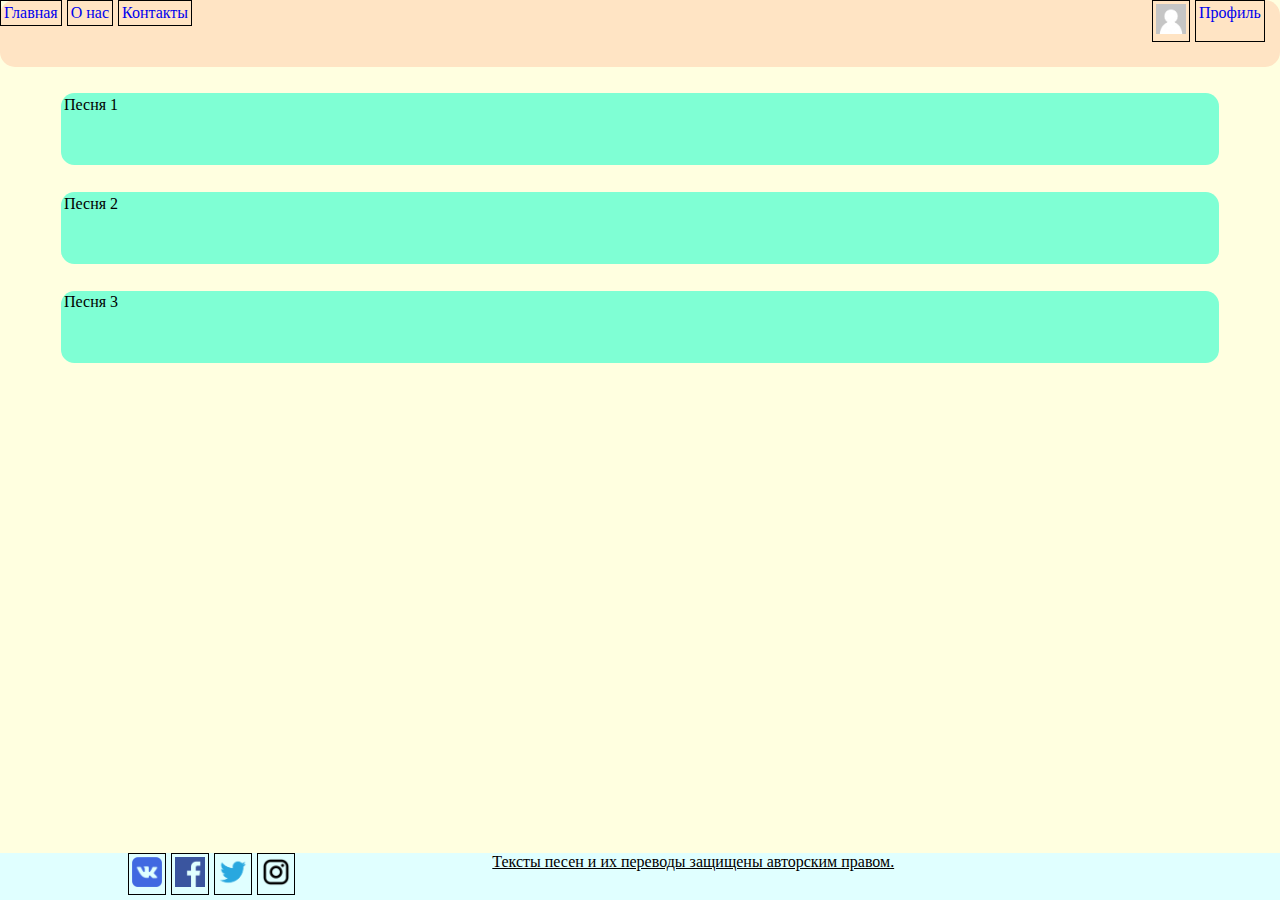
==== index.html @ bfcc461a "UX decign and start page layout." ====
<!DOCTYPE html>
<html>
    <head>
        <meta charset="utf-8">
        <title>My Project</title>
        <link rel="stylesheet" href="style.css">
        <link rel="import" href="source/homepage.html">
    </head>

    <body>
        <div class="wrapper">
            <header>
                <div class="container-row">
                    <nav id="menu">
                        <ul>
                            <li><a href="#">Главная</a></li>
                            <li><a href="#">О нас</a></li>
                            <li><a href="#">Контакты</a></li>
                        </ul>               
                    </nav>

                    <nav id="profile">
                        <ul>
                            <li>
                                <img src="img/avatar.png" width="30" alt="User"/>
                            </li>
                            <li><a href="#">Профиль</a></li>
                        </ul>               
                    </nav>                    
                </div>          
            </header>

            <main>
                <div id="main">
                    <!-- TODO: Вырезать и вставить в homepage.html, подключать по ajax -->
                    <div class="wrapper">
                        <ul id="song-list">
                            <li>
                                <div class="container-song">
                                    <p>Песня 1</p>
                                </div>
                            </li>
                            <li>
                                <div class="container-song">
                                    <p>Песня 2</p>
                                </div>
                            </li>
                            <li>
                                <div class="container-song">
                                    <p>Песня 3</p>
                                </div>
                            </li>
                        </ul>
                    </div>
                </div>                
            </main>

            <footer>
                <div class="container-row">
                    <nav id="social-networks">
                        <ul>
                            <li><a href="http://vk.com">
                                <img src="img/vk.ico" width="30" alt="vk"></a></li>
                            <li><a href="http://facebook.com">
                                <img src="img/fb.png" width="30" alt="fb"></a></li>
                            <li><a href="http://twitter.com">
                                <img src="img/tw.png" width="30" alt="tw"></a></li>
                            <li><a href="http://instagram.com">
                                <img src="img/inst.png" width="30" alt="inst"></a></li>
                        </ul>
                    </nav>
                    <p id="copyright-txt">
                        Тексты песен и их переводы защищены авторским правом.
                    </p>
                </div>
            </footer>
        </div>
    
        <!-- <script src="http://code.jquery.com/jquery-1.9.1.js"></script>
        <script>
            jQuery.ajax({
            url: "source/homepage.html",
            dataType: "html",
            success: function(response) {
            document.getElementById('main').innerHTML = response;
            }
            });
        </script> -->
    </body>
</html>
---- style.css ----
* {
    margin: 0;
    padding: 0;
}

html,
body {
    height: 100%;
    background-color: lightyellow;
}

.wrapper {
    display: flex;
    flex-direction: column;
    height: 100%;
}

header {
    background-color:bisque;
    border-radius: 15px;
    height: 50pt;
    flex: 0 0 auto;
}

.container-row {
    display: flex;
    flex-direction: row;
    justify-content: flex-start;
    border: 0;
    padding: 0;    
}

#menu {
    width: 90%;
    /*border: 2px solid black;
    background-color: green;
    border-right: 0px;*/
    float: left;
}

#profile {
    width: 10%;
    /*border: 2px solid black;
    border-left: 0px;
    background-color: green;*/
    float: right;
}

#menu > ul, 
#profile > ul, 
#social-networks > ul {
    display: flex;
    list-style: none; /*убираем маркеры списка*/
    margin: 0; /*убираем верхнее и нижнее поле, равное 1em*/
    padding-left: 0; /*убираем левый отступ, равный 40px*/
}

#menu > ul > li, 
#profile > ul > li, 
#social-networks > ul > li {
    display: inline-block;
    margin-right: 5px;
    border: 1px solid #000; 
    padding: 3px;
}

#menu > ul > li > a, 
#profile > ul > li > a {
    text-decoration: none; /*убираем подчеркивание текста ссылок*/
}

main {
    flex: 1 0 auto;
}

footer {
    height: 35pt;
    flex: 0 0 auto;
    background-color: lightcyan;
}

#social-networks {
    width: 30%;
    margin-left: 10%;
}

#copyright-txt {
    width: 100%;
    padding-left: 10%;
    text-align: left;
    text-decoration: underline;
    text-shadow: #000 1px;
}

/*Для homepage.html*/
div.container-song {
    width: 90%;
    height: 50pt;
    border-radius: 10pt;

    display: flex;
    justify-self: center;
    align-self: center;

    background-color: aquamarine;
    margin: 20pt;
    padding: 2pt;
}
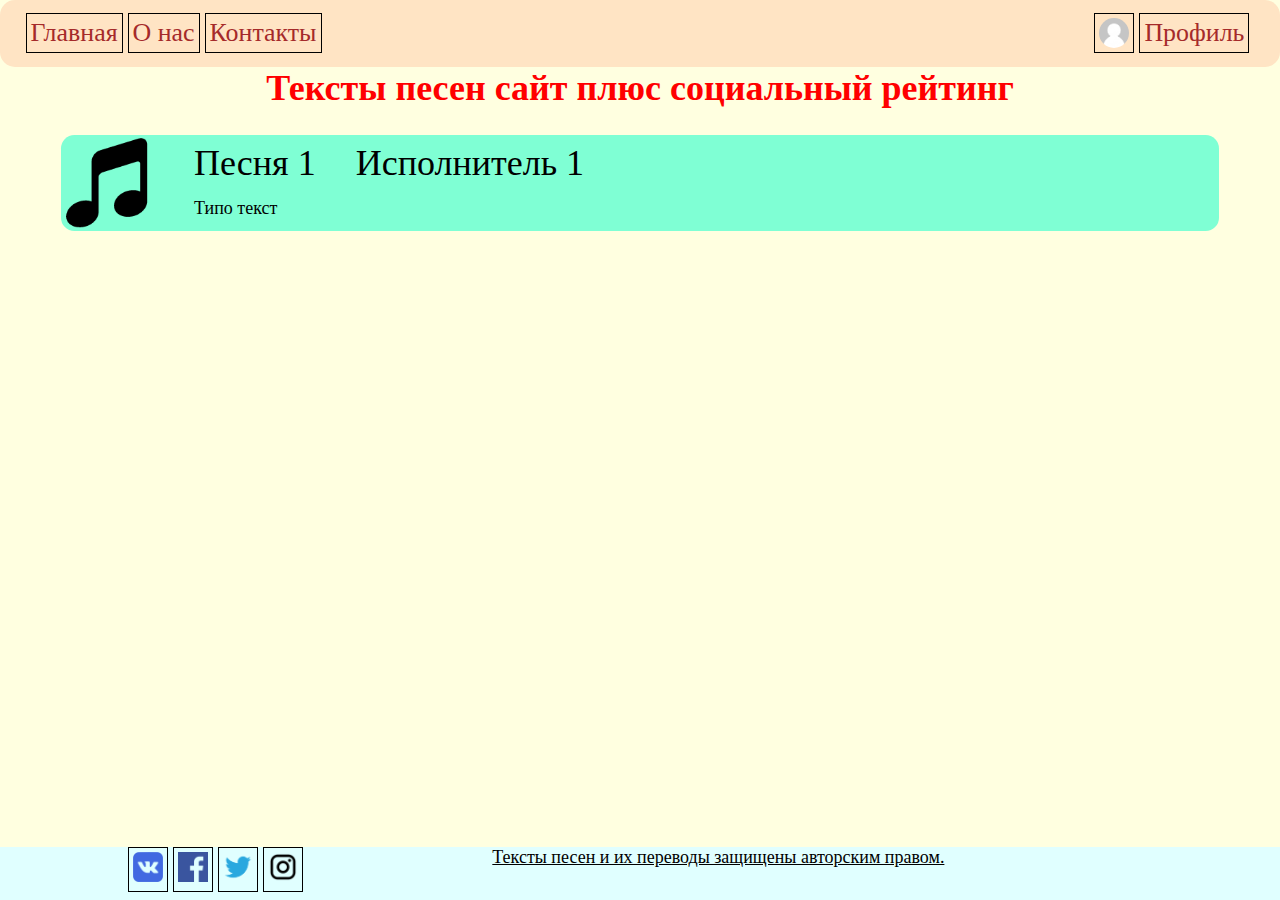
==== commit cd2de660: "html + css" ====
--- a/index.html
+++ b/index.html
@@ -3,58 +3,188 @@
     <head>
         <meta charset="utf-8">
         <title>My Project</title>
-        <link rel="stylesheet" href="style.css">
-        <link rel="import" href="source/homepage.html">
+        <link rel="stylesheet" href="css/style.css">
+        <link rel="stylesheet" href="css/main.css">
+        <link rel="stylesheet" href="css/login.css">        
+        <link rel="stylesheet" href="css/profile.css">        
+        <link rel="stylesheet" href="css/lyrics.css">
     </head>
 
     <body>
+        
         <div class="wrapper">
             <header>
                 <div class="container-row">
                     <nav id="menu">
                         <ul>
-                            <li><a href="#">Главная</a></li>
-                            <li><a href="#">О нас</a></li>
-                            <li><a href="#">Контакты</a></li>
+                            <li><a href="#main" onclick="changeOn('main-page')">Главная</a></li>
+                            <li><a href="#about" onclick="changeOn('about-page')">О нас</a></li>
+                            <li><a href="#contacts" onclick="changeOn('contacts-page')">Контакты</a></li>
                         </ul>               
                     </nav>
 
                     <nav id="profile">
                         <ul>
                             <li>
-                                <img src="img/avatar.png" width="30" alt="User"/>
+                                <div class="profileclick">
+                                    <button onclick="changeOn('profile-page')">
+                                        <img id="avatar" src="img/avatar.png" width="30" alt="User"/>
+                                    </button>
+                                    <p id="username">Имя пользователя</p>
+                                </div>                                
                             </li>
-                            <li><a href="#">Профиль</a></li>
+                            <li><a href="#profile" onclick="changeOn('login-page')">Профиль</a></li>
                         </ul>               
                     </nav>                    
-                </div>          
+                </div>                          
             </header>
 
             <main>
-                <div id="main">
-                    <!-- TODO: Вырезать и вставить в homepage.html, подключать по ajax -->
+                <section id="main-page" onfocus="console.log('main-focus')" class="visible">
+                    
+                    <h1> Тексты песен сайт плюс социальный рейтинг</h1>
                     <div class="wrapper">
                         <ul id="song-list">
+                            <!-- Буду генерить в js по шаблону этого первого элемента-->
                             <li>
-                                <div class="container-song">
-                                    <p>Песня 1</p>
-                                </div>
+                                <a href="#lyrics">
+                                    <div class="container-song container-row" onclick="changeOn('lyrics-page')">
+                                        <img class="song-image" src="./img/song-default.ico" alt="song-image">
+                                        <div class="wrapperr">                                            
+                                            <div class="container-row desctop">
+                                                <div class="container-row mobile">
+                                                    <p class="song-name">Песня 1</p>
+                                                </div>
+                                                <div class="container-row mobile">
+                                                    <p class="song-artist">Исполнитель 1</p>
+                                                </div>
+                                            </div>
+                                            <div class="container-row">
+                                                <p class="song-lyrics">Типо текст</p>
+                                            </div>
+                                        </div>                             
+                                    </div>
+                                </a>                 
                             </li>
-                            <li>
-                                <div class="container-song">
-                                    <p>Песня 2</p>
-                                </div>
-                            </li>
-                            <li>
-                                <div class="container-song">
-                                    <p>Песня 3</p>
-                                </div>
-                            </li>
+                            <!-- 
+                            <li>...</li>
+                            ...
+                            <li>...</li> -->
                         </ul>
                     </div>
-                </div>                
+
+                </section> 
+                
+                <section id="about-page" class="invisible">
+                    <div class="wrapper" style="align-items: center;">
+                        <h1 style="margin-top: 50px; color: red; font-family: 'Bradley Hand', cursive;">
+                            Сайт создан в качестве проекта по лабораторным</h1> 
+                        <h2 style="margin-top: 35px; color: #999; font-family: 'Bradley Hand', cursive;">
+                            Хорошо, что он никогда не выйдет в продакшн..</h2>
+                        <img src="./img/about.gif" alt="sad" width="500" style="margin-top: 15px; border-radius: 5%;">
+                    </div>
+                </section>
+
+                <section id="contacts-page" class="invisible">
+                    <style>
+                        #contacts-page p,
+                        #contacts-page li {
+                            color: #777;
+                            font-size: larger; 
+                            font-family: 'Bradley Hand', cursive;
+                        }
+                    </style>
+                    <div class="wrapper" style="align-items: center;">
+                        <p style="margin-top: 50px; margin-bottom: 25px;">
+                            Связаться с нами можно следующими способами:</p>
+                        <ol style="margin-left: 15px; min-width: 400px;">
+                            <li>Лучше не надо</li>
+                            <li>Никак</li>
+                            <li>Никак</li>
+                            <li>см. п. 1</li>
+                            <li>Ну и еще можно: Никак</li>
+                        </ol>
+                    </div>
+                </section>
+
+                <section id="profile-page" class="invisible">
+                    <div class="wrapper">
+                        <div class="container-row">
+                            <div class="wrapper">
+                                <img src="img/avatar.png" alt="avatar" width="400"> 
+                                <form id="update-avatar" action="" >
+                                    <p>Можете загрузить новую аву</p>
+                                    <button id="upload-avatar">Загрузить</button>
+                                </form>  
+                            </div>
+                            <div class="wrapper">
+                                <p>Красавец на картинке это</p>
+                                <h1>Имя пользователя</h1>
+                                <form id="upload-song" action="">
+                                    <p>Не хотите добавить песню для нашей коллекции?
+                                        <br>Тогда ее смогут увидеть другие пользователи на главной странице</p>
+                                    <div class="container-row"><input id="input-song-name" type="text" maxlength="30"><label for="input-song-name">Название</label></div>
+                                    <div class="container-row"><input id="input-song-artist" type="text" maxlength="30"><label for="input-song-artist">Исполнитель</label></div>
+                                    <textarea name="input-lyrics" id="input-lyrics" wrap="off" cols="30" rows="10"></textarea> 
+                                    <script>
+                                        var textarea = document.querySelector('textarea#input-lyrics');
+                                        textarea.addEventListener('keyup', function(){
+                                        if(this.scrollTop > 0){
+                                            this.style.height = this.scrollHeight + "px";
+                                        }
+                                        });
+                                    </script>
+                                    <button id="send-song">Отправить</button>                                
+                                </form>
+                            </div>
+                        </div>                                   
+                        <p class="disclaimer">Никому не сообщайте пароли для ваших аккаутнов!</p>
+                    </div>
+                </section>
+
+                <section id="lyrics-page" class="invisible">                    
+                    <div class="wrapper">
+                        <div class="container-row song-header">
+                            <img class="lyrics-song-image" src="./img/song-default.ico" alt="song-image" width="50">
+                            <h1 class="lyrics-song-name">Song name</h1>
+                            <h2 class="lyrics-song-artist">Song artist</h2>
+                            
+                        </div>
+                    </div>
+                    <div class="wrapper">
+                        <div id="lyrics-area" class="container-row">
+                                <textarea name="lyrics-song" id="lyrics-song" rows="auto" cols="auto" wrap="soft" readonly></textarea>
+                                <aside>
+                                    <h2 class="lyrics-song-fragment">Lyrics Fragment</h2>
+                                    <textarea name="lyrics-aside" id="lyrics-aside" rows="auto" cols="auto" wrap="soft"></textarea>
+                                </aside>
+                        </div>
+                    </div>
+                </section>
+
+                <section id="login-page" class="invisible">
+                    <div class="wrapper">
+                        <h1>
+                            Sign In / Sign Up
+                        </h1>
+                        <form method="post">
+                            <div class="container-row">
+                                <div class="radio"><input id="sign-in" type="radio" name="sign-in-up" value="signIn" checked><label for="sign-in">Sign In</label></div>
+                                <div class="radio"><input id="sign-up" type="radio" name="sign-in-up" value="signUp"><label for="sign-up">Sign Up</label></div>
+                            </div>
+                            <div class="container-row">
+                                <input type="text" maxlength="30" id="inputLogin" placeholder="Login">
+                            </div>
+                            <div class="container-row">
+                                <input type="text" maxlength="30" id="inputPassword" placeholder="Password">
+                            </div>  
+                            <button id="submitButton" type="submit">Enter</button>                      
+                        </form>
+                    </div>
+                </section>
+
             </main>
-
+            
             <footer>
                 <div class="container-row">
                     <nav id="social-networks">
@@ -75,16 +205,36 @@
                 </div>
             </footer>
         </div>
-    
-        <!-- <script src="http://code.jquery.com/jquery-1.9.1.js"></script>
+
         <script>
-            jQuery.ajax({
-            url: "source/homepage.html",
-            dataType: "html",
-            success: function(response) {
-            document.getElementById('main').innerHTML = response;
+            const devices = new RegExp('Android|webOS|iPhone|iPad|iPod|BlackBerry|BB|PlayBook|IEMobile|Windows Phone|Kindle|Silk|Opera Mini', "i"); 
+            if (devices.test(navigator.userAgent))
+            {
+                alert("Версия для мобильного устройства");
+                var classesToDelete = document.getElementsByClassName('desctop');
+                for (var item of classesToDelete) {
+                    item.removeAttribute('class');
+                }
+
+                var head  = document.getElementsByTagName('head')[0];
+                var link  = document.createElement('link');
+                link.rel  = 'stylesheet';
+                link.type = 'text/css';
+                link.href = './css/mobile.css';
+                head.appendChild(link);
+                
             }
-            });
-        </script> -->
+            else
+            {
+                alert("Версия для ПК");
+                var classesToDelete = document.getElementsByClassName('mobile');
+                for (var item of classesToDelete) {
+                    item.removeAttribute('class');
+                }
+            }
+       </script>
+        <script src="./js/page_changer.js"></script>
+        <script src="./js/song_list_handler.js"></script>        
+        <script src="./js/song_lyrics.js"></script>
     </body>
 </html>--- a/css/style.css
+++ b/css/style.css
@@ -0,0 +1,164 @@
+* {
+    margin: 0;
+    padding: 0;
+}
+
+html,
+body {
+    height: 100%;
+    background-color: lightyellow;
+    font-size: 18px;
+}
+
+.wrapper {
+    display: flex;
+    flex-direction: column;
+    height: 100%;
+}
+
+.container-row {
+    width: 100%;
+    height: 100%;
+    display: flex;
+    flex-direction: row;
+    justify-content: flex-start;
+    border: 0;
+    padding: 0;
+}
+
+/*--------------------header's style--------------------*/
+header {
+    display: flex;
+    background-color:bisque;
+    border-radius: 15px;
+    height: 50pt;
+    flex: 0 0 auto;
+    font-size: 1.2em;
+}
+
+header {
+    position: relative;
+}
+
+header .container-row {
+    height: max-content;
+    position: absolute;
+    top: 50%;                        
+    transform: translate(0, -50%);
+}
+
+header li:hover {
+    background-color: burlywood;
+}
+
+header li {
+    font-size: larger;
+}
+
+#menu {
+    width: 70%;
+    text-align: left;
+    margin-left: 2%;
+}
+
+#profile {
+    width: 30%;
+    text-align: right;
+    margin-right: 2%;
+}
+
+#profile ul {
+    float: right;
+    vertical-align: middle;
+}
+
+#profile img {
+    border-radius: 50%;
+}
+
+#menu > ul, 
+#profile > ul, 
+#social-networks > ul {
+    display: flex;
+    list-style: none;
+    vertical-align: middle;
+    margin: 0;
+    padding-left: 0;
+}
+
+#menu li, 
+#profile li, 
+#social-networks li {
+    display: inline-block;
+    margin-right: 5px;
+    border: 1px solid #000; 
+    padding: 4px;
+    text-align: center;
+}
+
+#profile button {
+    margin: 0;
+    padding: 0;
+    background: none;
+    border: none;
+}
+
+#menu a, 
+#profile a {
+    text-decoration: none;
+    font-family: 'Luminari', cursive;
+    color: brown;
+}
+
+.profileclick {
+    display: block;
+    position: relative;
+    margin: 0;
+    padding: 0;
+    width: 30px;
+    height: 30px;
+}
+
+.profileclick p#username {
+    visibility: hidden;
+}
+
+/*--------------------main's style--------------------*/
+main {
+    flex: 1 0 auto;
+}
+
+.visible {
+    /*visibility: visible;
+    height: 100%;*/
+    display: inherit;
+}
+
+.invisible {
+    display: none;
+}
+
+/*--------------------footer's style--------------------*/
+footer {
+    height: 40pt;
+    flex: 0 0 auto;
+    background-color: lightcyan;
+}
+
+#social-networks {
+    width: 30%;
+    margin-left: 10%;
+}
+
+#social-networks li:hover {
+    background-color: lightblue;
+}
+
+#copyright-txt {
+    width: 100%;
+    padding-left: 10%;
+    text-align: left;
+    text-decoration: underline;
+    text-shadow: #000 1px;
+    font-family: 'Snell Roundhand', cursive;
+}--- a/css/main.css
+++ b/css/main.css
@@ -0,0 +1,98 @@
+#main-page h1 {
+    color: red;
+    text-align: center;
+    font-family: 'Bradley Hand', cursive;
+}
+
+#main-page ul#song-list a {
+    text-decoration: none;
+    color: black;
+    font-family: 'URW Chancery L', cursive;
+}
+
+#main-page .container-song {
+    width: 90%;
+    height: fit-content;
+    border-radius: 10pt;
+
+    display: flex;
+    justify-self: center;
+    align-self: center;
+
+    background-color: rgb(127, 255, 212);
+    margin: 20pt;
+    padding: 2pt;    
+}
+
+#main-page .container-song:hover {
+    background-color:rgb(114, 244, 201);
+    transform: scale(0.99, 0.99);
+}
+
+#main-page .container-song .song-image {
+    width: 90px;
+}
+
+#main-page .container-song .wrapper {
+    height: fit-content;
+    /*height:var('.song-image');*/
+}
+
+#main-page .container-song .container-row {
+    height: 50%;
+    width: fit-content;
+}
+
+#main-page .song-name {
+    height: 100%;
+    font-size: 200%;
+    margin-left: 40px;
+    padding-top: 4px;
+}
+
+#main-page .song-artist {
+    height: 100%;
+    font-size: 200%;
+    margin-left: 40px;
+    padding-top: 4px;
+}
+
+#main-page .song-lyrics {    
+    height: 100%;
+    font-size: 100%;
+    margin-left: 40px;
+    padding-top: 15px;
+}
+
+@media screen and (max-width: 900px) {
+    #main-page .desctop {
+        flex-direction: column;
+    }
+    #main-page .song-artist {
+        margin-top: -10px;
+        margin-bottom: 25px;
+    }
+    #main-page .song-image {
+        max-height: 100%;
+        max-width: 100%;
+        height: 100%;
+    }
+    #main-page .song-lyrics {
+        height: fit-content;
+    }
+    #main-page .container-song .container-row:last-child {
+        height: fit-content;
+    }
+    #main-page .container-song .wrapper {
+        height: fit-content;
+    }
+    #main-page .container-song {
+        height: fit-content;
+    }
+}
+
+@media screen and (max-width: 550px) {
+    body {
+        min-width: 550px;
+    }
+}--- a/css/login.css
+++ b/css/login.css
@@ -0,0 +1,77 @@
+#login-page h1 {
+    color: red;
+    text-align: center;
+    font-family: 'Bradley Hand', cursive;
+    font-size: xx-large;
+    margin-top: 30px;
+    margin-bottom: 70px;
+}
+
+#login-page .wrapper {
+    display: flex;
+    justify-self: center;
+    align-self: center;
+    align-items: center;
+}
+
+#login-page form {
+    padding: 30px;
+    border: 2px solid #999;
+    border-radius: 5%;
+}
+
+#login-page div.radio {
+    width: 50%;
+    text-align: center;
+}
+
+#login-page label {
+    font-size: x-large;
+    margin-right: 15px;
+    line-height: 32px;
+}
+
+#login-page input#sign-in,
+#login-page input#sign-up {
+    -webkit-appearance: none;
+    -moz-appearance: none;
+    appearance: none;
+
+    border-radius: 50%;
+    width: 16px;
+    height: 16px;
+
+    border: 2px solid #999;
+    transition: 0.2s all linear;
+    outline: none;
+    margin-right: 5px;
+
+    position: relative;
+    top: 4px;
+}
+
+#login-page input#sign-in:checked,
+#login-page input#sign-up:checked {
+    border: 6px solid brown;
+}
+
+#login-page input#inputLogin,
+#login-page input#inputPassword,
+#login-page #submitButton {
+    width: 32ch;
+    margin-top: 20px;
+    font-size: large;
+}
+
+#login-page #submitButton {
+    width: fit-content;
+}
+
+#login-page input#inputLogin:hover,
+#login-page input#inputLogin:focus,
+#login-page input#inputPassword:hover,
+#login-page input#inputPassword:focus,
+#login-page #submitButton:hover,
+#login-page #submitButton:focus {
+    transform: scale(1.1, 1.2);
+}--- a/css/profile.css
+++ b/css/profile.css
@@ -0,0 +1,114 @@
+#profile-page > .wrapper  {    
+    border: 2px solid #999;
+    border-radius: 20px;
+    margin: 25px 50px !important;
+    padding: 25px 50px !important;
+    height: fit-content;
+}
+
+#profile-page .wrapper {
+    align-items: left;
+    margin-right: 10px;
+    margin-left: 10px;    
+    font-family: 'Luminari', cursive;
+    height: fit-content;
+}
+
+#profile-page .container-row .wrapper {
+    min-height: 350px;
+}
+
+
+#profile-page img {
+    border-radius: 50%;
+    width: 400px;
+    min-width: 400px;
+    min-height: 400px;
+}
+
+#profile-page form#upload-song {
+    height: fit-content;
+    margin-top: 25px;
+}
+
+#profile-page form#upload-song .container-row {
+    height: fit-content;
+}
+
+#profile-page form#upload-song input,
+#profile-page form#upload-song label,
+#profile-page form#upload-song textarea {
+    font-size: large;
+    margin-right: 10px;
+    margin-top: 5px;
+}
+
+#profile-page form#upload-song input {    
+    width: 32ch;
+    font-family: 'Luminari', cursive;
+}
+
+#profile-page form#upload-song textarea {
+    border: 1px solid;
+    width: 500px;
+    min-width: 400px;
+    max-width: 730px;
+    min-height: 150px;
+    height: 200px;
+}
+
+#profile-page form#upload-song button#send-song,
+#profile-page #update-avatar button#upload-avatar {
+    padding: 2px;    
+    font-family: 'Luminari', cursive;
+    font-size: large;
+}
+
+#profile-page #update-avatar {
+    display: flex;
+    flex-direction: row;
+    padding-left: 15px;
+    font-size: larger;
+    color: #999;
+}
+
+#profile-page #update-avatar button#upload-avatar {
+    margin-left: 20px;
+}
+
+#profile-page p.disclaimer {
+    text-align: center;
+}
+
+@media screen and (max-width: 1300px) {
+    #profile-page form#upload-song textarea {
+        width: 100%;
+        min-width: 80%;
+        max-width: 500px;
+    }
+    #profile-page img {
+        width: 80%;
+        height: 80%;
+        min-width: 40%;
+        min-height: 40%;
+        max-width: 400px;
+    }
+}
+
+@media screen and (max-width: 1100px) {
+    #profile-page .container-row:first-child {
+        flex-direction: column;
+    }
+    #profile-page form#upload-song textarea {
+        width: 100%;
+        min-width: 80%;
+        max-width: 100%;
+    }
+    #profile-page img {
+        width: 80%;
+        height: 80%;
+        min-width: 40%;
+        min-height: 40%;
+        max-width: 400px;
+    }
+}--- a/css/lyrics.css
+++ b/css/lyrics.css
@@ -0,0 +1,109 @@
+#lyrics-page > .wrapper {    
+    border: 2px solid #999;
+    border-radius: 20px;
+    margin: 25px 50px !important;
+    padding: 25px 50px !important;
+    height: fit-content;    
+    
+    font-family: 'Luminari', cursive;
+    font-size: larger;
+    justify-content: right;
+}
+
+#lyrics-page .lyrics-song-image {
+    margin-right: 10px;
+    max-width: 50px;
+    max-height: 50px;
+}
+#lyrics-page .lyrics-song-name,
+#lyrics-page .lyrics-song-artist {
+    margin: 0px 10px;
+}
+
+#lyrics-page .song-header {
+    width: fit-content;
+    height: fit-content;
+}
+
+#lyrics-page pre {    
+    font-family: 'Luminari', cursive;
+}
+
+#lyrics-page #lyrics-song {
+    min-width: 700px;
+    max-width: 900px;
+    min-height: 500px;
+    padding: 15px;
+    font-family: 'Luminari', cursive;
+    font-size: larger;
+
+    word-wrap: normal;    
+    
+    background: none;
+    outline: none;
+    border: none;
+    /*overflow: hidden;*/
+    resize: none;
+}
+
+#lyrics-page #lyrics-song::selection {
+    background-color: yellow;
+}
+
+#lyrics-page #lyrics-song::selection:hover {
+    color: red;
+}
+
+#lyrics-page .lyrics-song-fragment {
+    height: fit-content;
+    width: fit-content;
+    padding: 30px 15px;
+}
+
+#lyrics-page #lyrics-aside {
+    padding: 15px;
+    font-family: 'Luminari', cursive;
+    font-size: larger;
+    color: red;
+
+    min-width: 180px;
+    min-height: 60px;
+    max-width: 550px;
+
+    word-wrap: normal;    
+    
+    background: none;
+    outline: none;
+    border-radius: 15px;
+}
+
+@media screen and (max-width: 1500px) {
+    #lyrics-page #lyrics-aside {
+        max-width: 335px;
+    }
+}
+
+@media screen and (max-width: 1260px) {
+    #lyrics-page #lyrics-song {
+        width: 60%;
+        min-width: 60%;
+        max-width: 500px;
+    }
+    #lyrics-page #lyrics-aside {
+        max-width: 300px;
+    }
+}
+
+@media screen and (max-width: 1000px) {
+    #lyrics-page #lyrics-area {
+        flex-direction: column;
+    }
+    #lyrics-page #lyrics-song {
+        width: 100%;
+        min-width: 80%;
+        max-width: 100%;
+    }    
+    #lyrics-page #lyrics-aside {
+        height: 400px;
+    }
+}